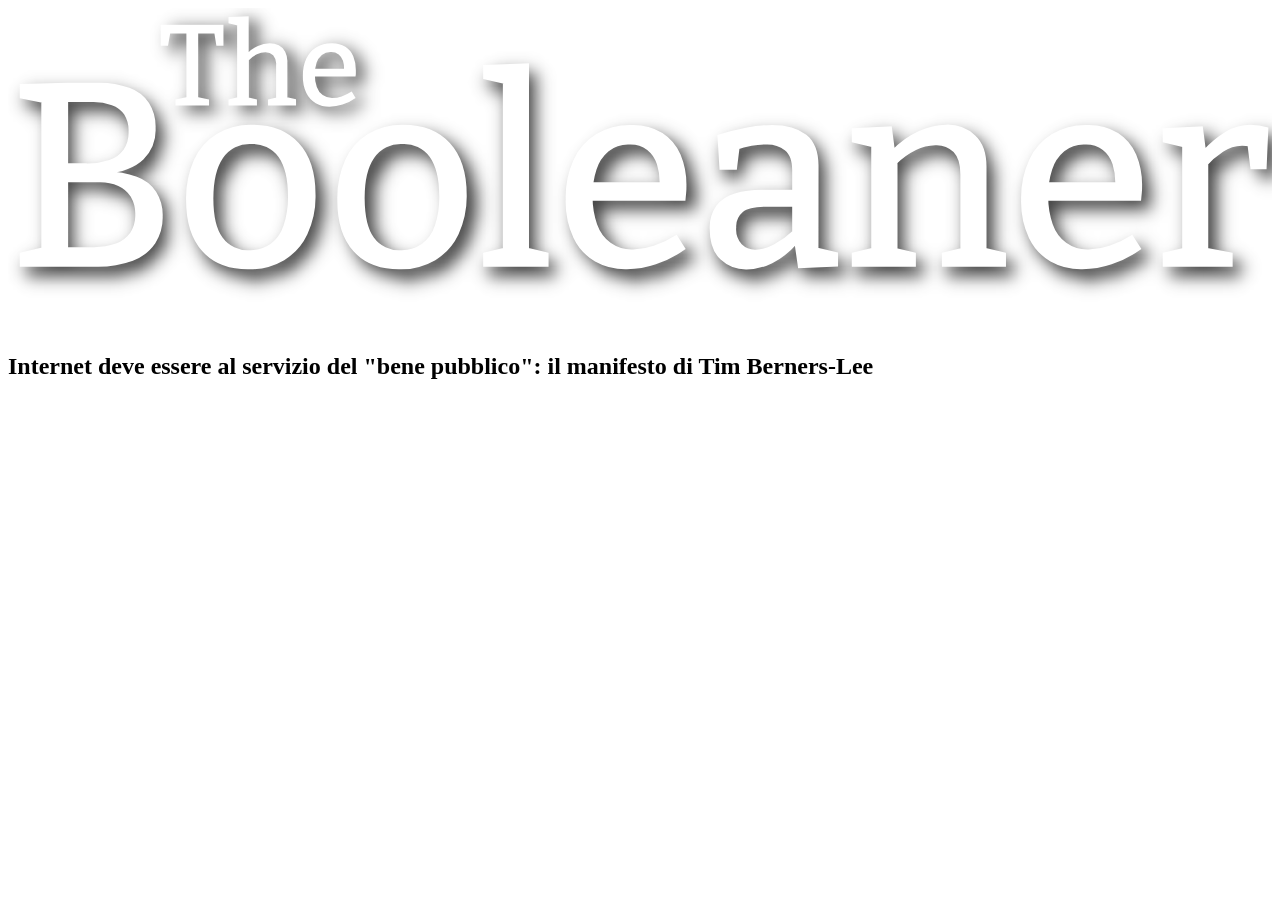
==== index.html @ 85d12923 "header cretion and first section with title" ====
<!DOCTYPE html>
<html lang="en">
<head>
    <meta charset="UTF-8">
    <meta name="viewport" content="width=device-width, initial-scale=1.0">
    <title>Booleaner</title>
    <link rel="stylesheet" href="./css/style.css">
</head>
<body>
    <!-- logo -->
    <header id="logo">
        <img id="booleaner" src="./img/logo.svg" alt="">
    </header>
    <main>
        <section>
            <h1>Internet deve essere al servizio del "bene pubblico": il manifesto di Tim Berners-Lee </h1>
        </section>
        <section></section>
        <section></section>
        <section></section>
        <sectio></sectio>
        <section></section>
    </main>
    <footer></footer>
</body>
</html>
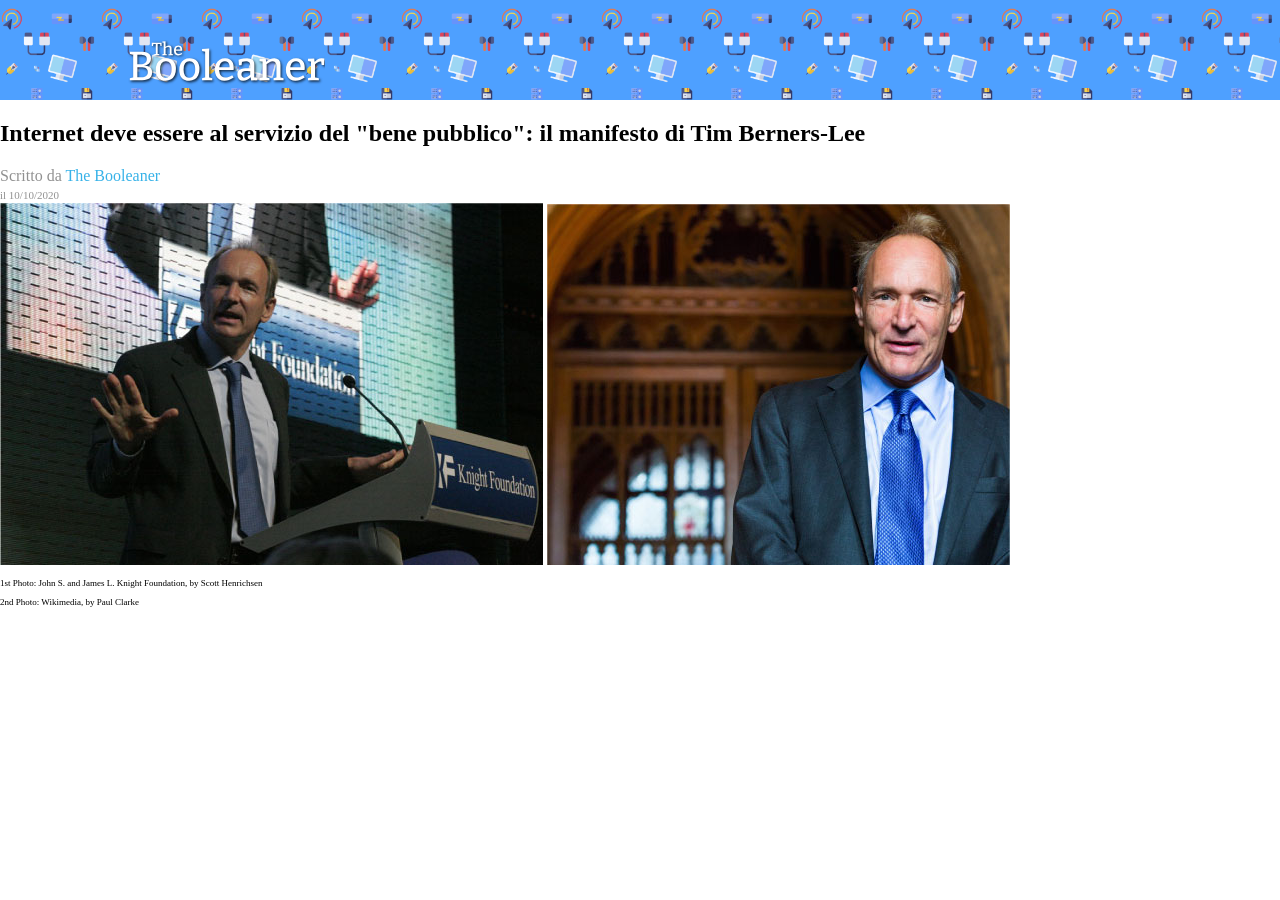
==== commit 7dd82007: "added photos about  Tim Berners-Lee" ====
--- a/index.html
+++ b/index.html
@@ -7,15 +7,30 @@
     <link rel="stylesheet" href="./css/style.css">
 </head>
 <body>
+
     <!-- logo -->
     <header id="logo">
         <img id="booleaner" src="./img/logo.svg" alt="">
     </header>
+
     <main>
+        <!-- title and author-->
         <section>
-            <h1>Internet deve essere al servizio del "bene pubblico": il manifesto di Tim Berners-Lee </h1>
+            <h1>
+                Internet deve essere al servizio del "bene pubblico": il manifesto di Tim Berners-Lee 
+            </h1>
+            <span id="aut">Scritto da <span id="author"> The Booleaner</span></span><br>
+            <span id="data">il 10/10/2020</span>
+            
         </section>
-        <section></section>
+
+        <!-- photos about  Tim Berners-Lee  -->
+        <section>
+            <img src="./img/tim-1.jpg" alt="">
+            <img src="./img/tim-2.jpg" alt="">
+            <p class="photo">1st Photo: John S. and James L. Knight Foundation, by Scott Henrichsen</p>
+            <p class="photo">2nd Photo: Wikimedia, by Paul Clarke </p>
+        </section>
         <section></section>
         <section></section>
         <sectio></sectio>
--- a/css/style.css
+++ b/css/style.css
@@ -0,0 +1,43 @@
+:root{
+    --cv-head: #4ea0ff;
+    --cv-autor: #37b2e8;
+    --cv-paragraph: #ffff00;
+    --cv-table1: #1fa9e5;
+    --cv-table2: #b1e4f2;
+    --cv-ADS: #919191;
+}
+
+body{
+    margin: 0%;
+}
+
+#logo{
+    width: 100%;
+    height: 100px;
+    background-color: var(--cv-head);  
+    background-image: url(./pattern.png) ;
+    background-size: contain;
+}
+
+#booleaner{
+    height: 50px;
+    margin-left: 10%;
+    margin-top: 40px;
+}
+
+#aut{
+    color: var(--cv-ADS);
+}
+
+#author{
+    color: var(--cv-autor);
+}
+
+#data{
+    color: var(--cv-ADS);
+    font-size: 11px;
+}
+
+.photo{
+    font-size: 9px;
+}
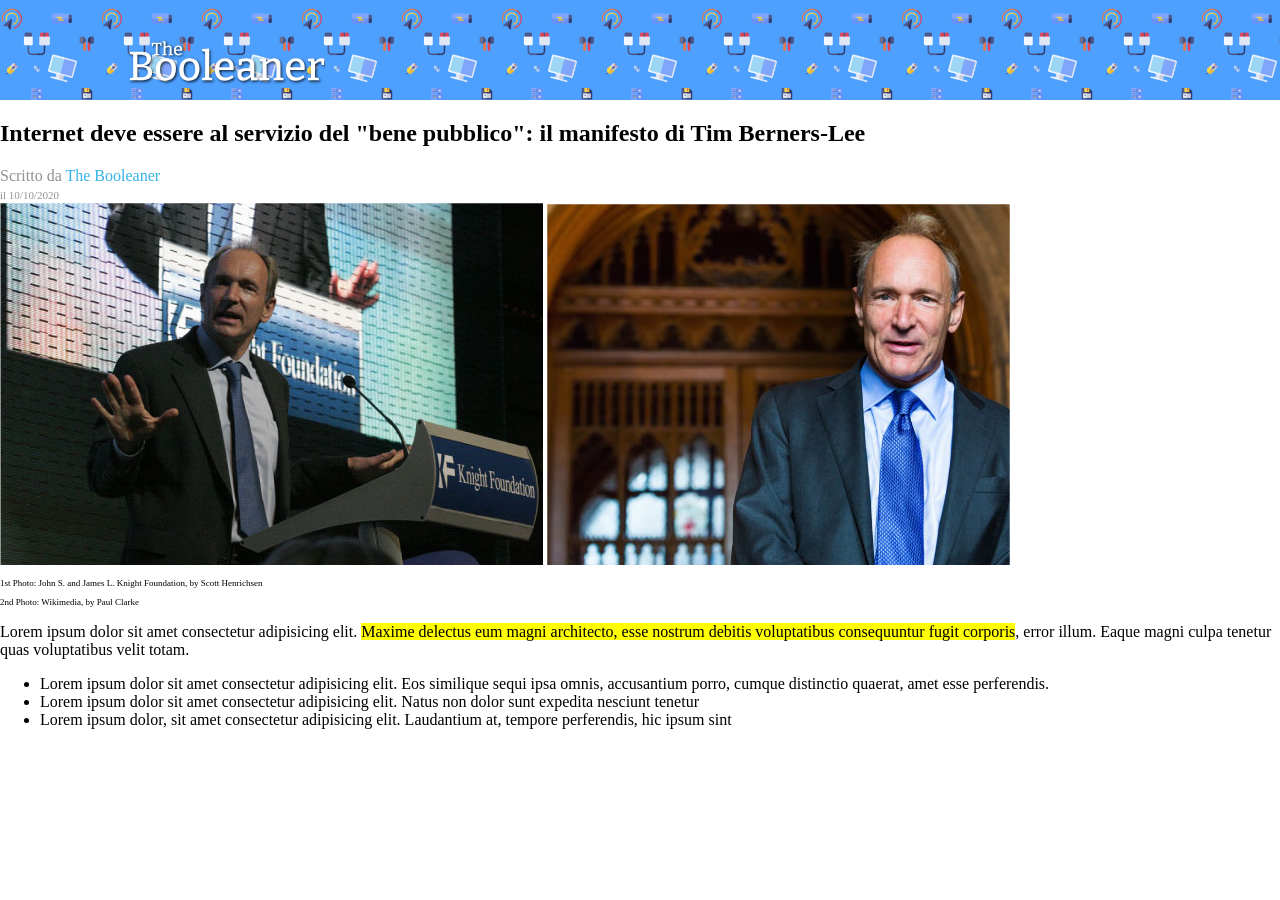
==== commit 49589b16: "added section with 1st paragraph and ul" ====
--- a/index.html
+++ b/index.html
@@ -31,7 +31,25 @@
             <p class="photo">1st Photo: John S. and James L. Knight Foundation, by Scott Henrichsen</p>
             <p class="photo">2nd Photo: Wikimedia, by Paul Clarke </p>
         </section>
-        <section></section>
+
+       <!--  paragraph and ul -->
+        <section>
+            <p>
+                Lorem ipsum dolor sit amet consectetur adipisicing elit. <mark class="mark">Maxime delectus eum magni architecto, esse nostrum debitis voluptatibus consequuntur fugit corporis</mark>, error illum. Eaque magni culpa tenetur quas voluptatibus velit totam.
+            </p>
+            <ul>
+                <li>
+                    Lorem ipsum dolor sit amet consectetur adipisicing elit. Eos similique sequi ipsa omnis, accusantium porro, cumque distinctio quaerat, amet esse perferendis.
+                </li>
+                <li>
+                    Lorem ipsum dolor sit amet consectetur adipisicing elit. Natus non dolor sunt expedita nesciunt tenetur
+                </li>
+                <li>
+                    Lorem ipsum dolor, sit amet consectetur adipisicing elit. Laudantium at, tempore perferendis, hic ipsum sint
+                </li>
+            </ul>
+        </section>
+        
         <section></section>
         <sectio></sectio>
         <section></section>
--- a/css/style.css
+++ b/css/style.css
@@ -40,4 +40,8 @@
 
 .photo{
     font-size: 9px;
+}
+
+.mark{
+    background-color: var(--cv-paragraph);
 }
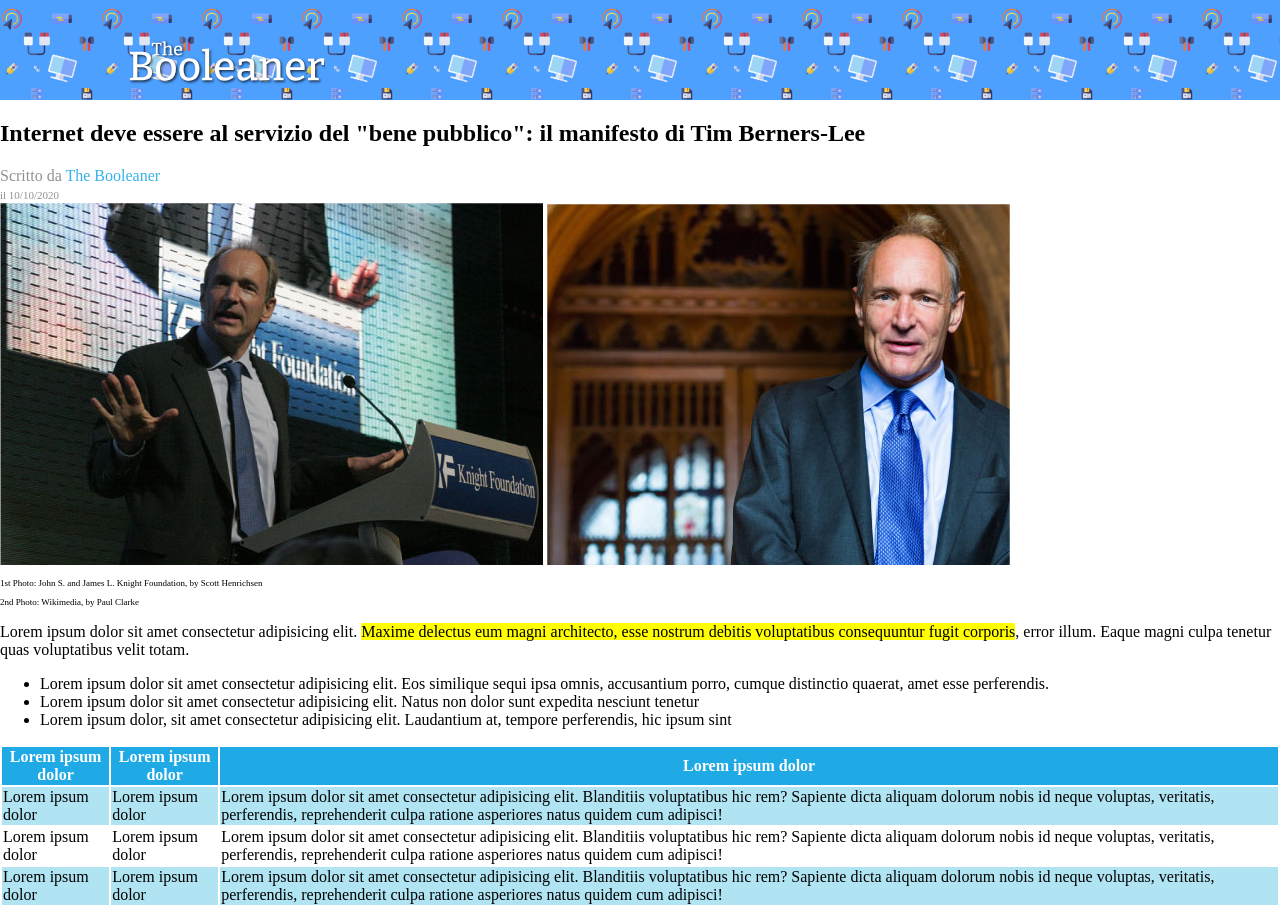
==== commit bb105139: "added section with table" ====
--- a/index.html
+++ b/index.html
@@ -49,8 +49,40 @@
                 </li>
             </ul>
         </section>
-        
-        <section></section>
+
+        <!--table  -->
+        <section>
+            <table>
+                <thead id="tab">
+                    <th class="lore">Lorem ipsum dolor</th>
+                    <th class="lore">Lorem ipsum dolor</th>
+                    <th class="lore">Lorem ipsum dolor</th>
+                </thead>
+                <tbody>
+                    <tr class="tbody">
+                        <td>Lorem ipsum dolor</td>
+                        <td>Lorem ipsum dolor</td>
+                        <td>
+                            Lorem ipsum dolor sit amet consectetur adipisicing elit. Blanditiis voluptatibus hic rem? Sapiente dicta aliquam dolorum nobis id neque voluptas, veritatis, perferendis, reprehenderit culpa ratione asperiores natus quidem cum adipisci!
+                        </td>
+                    </tr>
+                    <tr>
+                    <td>Lorem ipsum dolor</td>
+                        <td>Lorem ipsum dolor</td>
+                        <td>
+                            Lorem ipsum dolor sit amet consectetur adipisicing elit. Blanditiis voluptatibus hic rem? Sapiente dicta aliquam dolorum nobis id neque voluptas, veritatis, perferendis, reprehenderit culpa ratione asperiores natus quidem cum adipisci!
+                        </td>
+                    </tr>
+                    <tr class="tbody">
+                        <td>Lorem ipsum dolor</td>
+                        <td>Lorem ipsum dolor</td>
+                        <td>
+                            Lorem ipsum dolor sit amet consectetur adipisicing elit. Blanditiis voluptatibus hic rem? Sapiente dicta aliquam dolorum nobis id neque voluptas, veritatis, perferendis, reprehenderit culpa ratione asperiores natus quidem cum adipisci!
+                        </td>
+                    </tr>
+                </tbody>
+            </table>
+        </section>
         <sectio></sectio>
         <section></section>
     </main>
--- a/css/style.css
+++ b/css/style.css
@@ -44,4 +44,17 @@
 
 .mark{
     background-color: var(--cv-paragraph);
-}+}
+
+#tab{
+    background-color: var(--cv-table1);
+    
+}
+
+.lore{
+    color: white;
+}
+
+.tbody{
+    background-color: var(--cv-table2);
+}
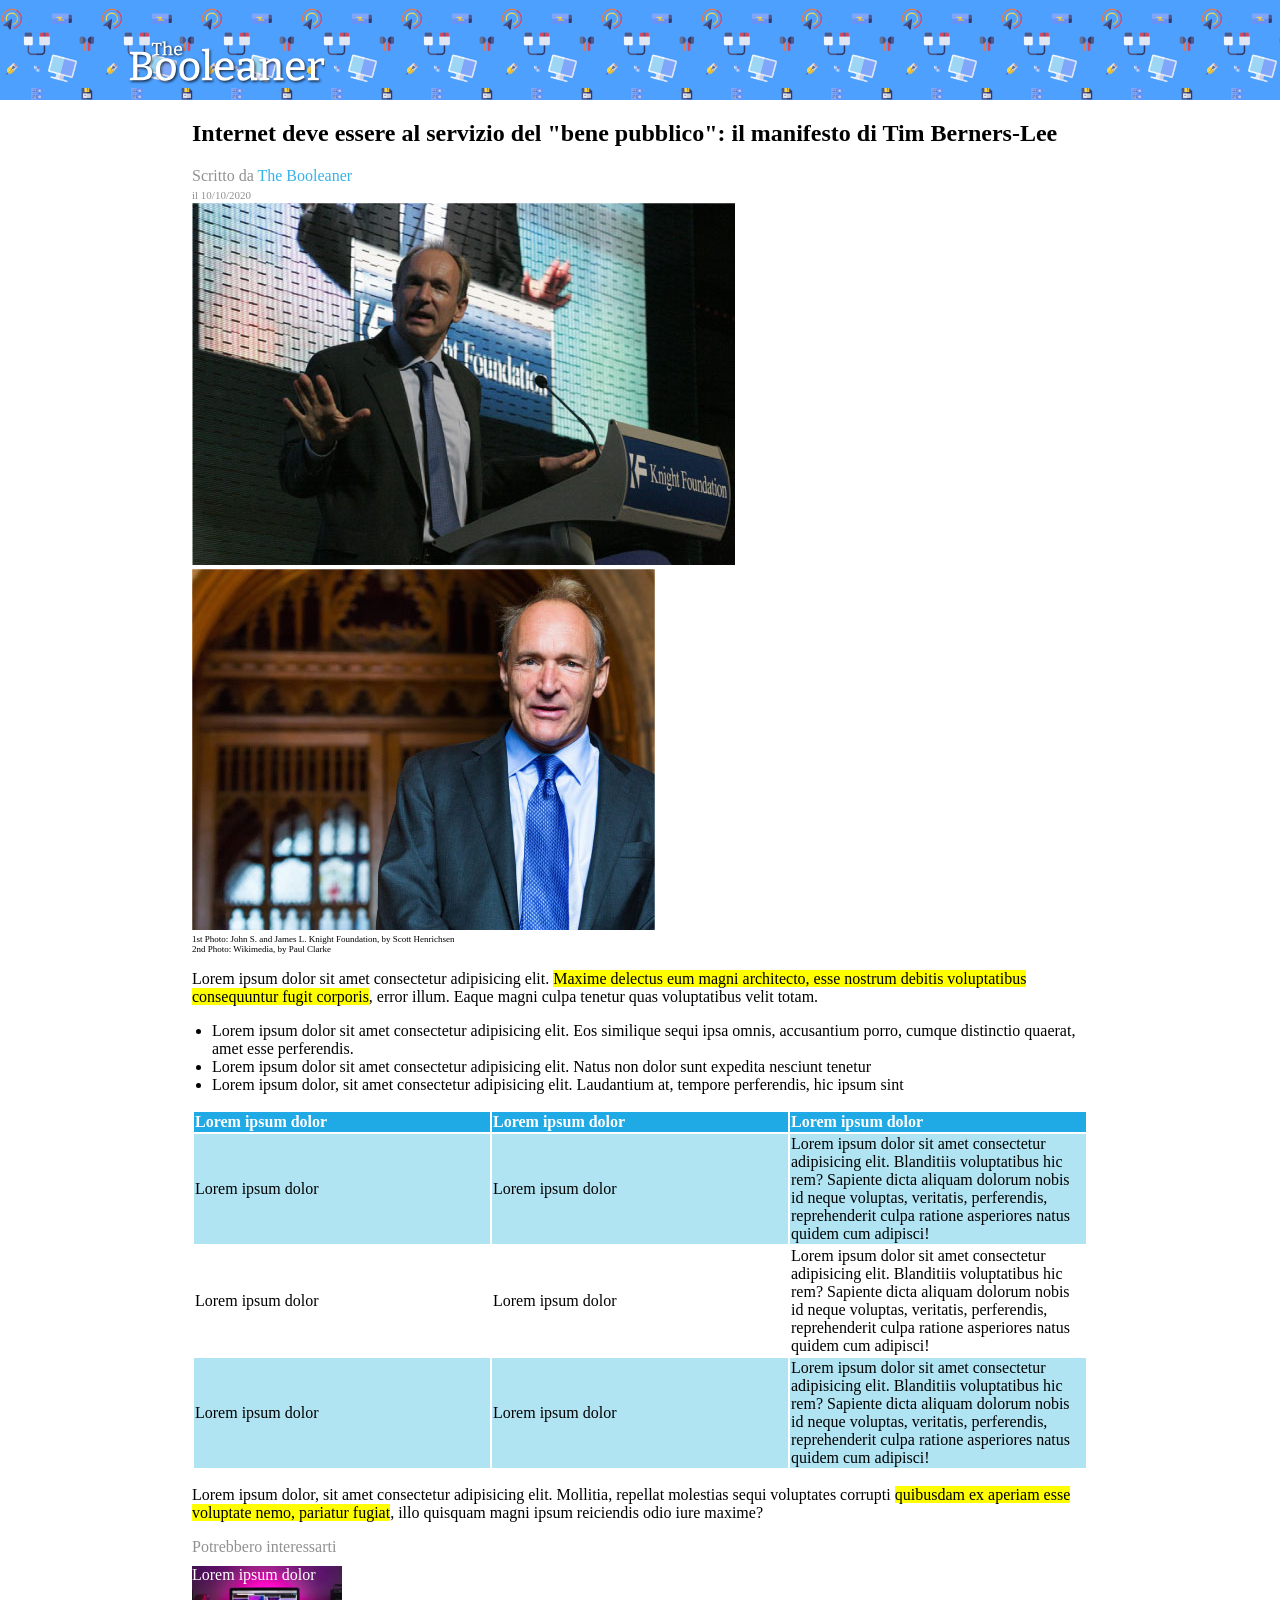
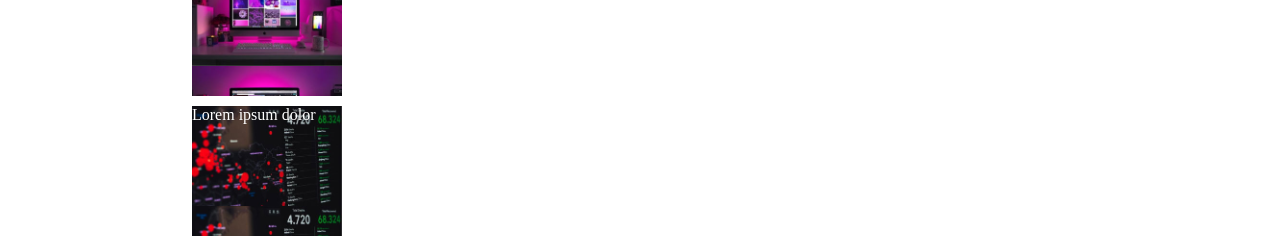
==== commit cc53e8b2: "added the lst section with ADS" ====
--- a/index.html
+++ b/index.html
@@ -28,8 +28,8 @@
         <section>
             <img src="./img/tim-1.jpg" alt="">
             <img src="./img/tim-2.jpg" alt="">
-            <p class="photo">1st Photo: John S. and James L. Knight Foundation, by Scott Henrichsen</p>
-            <p class="photo">2nd Photo: Wikimedia, by Paul Clarke </p>
+            <div class="photo">1st Photo: John S. and James L. Knight Foundation, by Scott Henrichsen</div>
+            <div class="photo">2nd Photo: Wikimedia, by Paul Clarke </div>
         </section>
 
        <!--  paragraph and ul -->
@@ -37,7 +37,7 @@
             <p>
                 Lorem ipsum dolor sit amet consectetur adipisicing elit. <mark class="mark">Maxime delectus eum magni architecto, esse nostrum debitis voluptatibus consequuntur fugit corporis</mark>, error illum. Eaque magni culpa tenetur quas voluptatibus velit totam.
             </p>
-            <ul>
+            <ul id="ul">
                 <li>
                     Lorem ipsum dolor sit amet consectetur adipisicing elit. Eos similique sequi ipsa omnis, accusantium porro, cumque distinctio quaerat, amet esse perferendis.
                 </li>
@@ -83,8 +83,24 @@
                 </tbody>
             </table>
         </section>
-        <sectio></sectio>
-        <section></section>
+
+        <!-- paragraph -->
+        <sectio>
+            <p>
+                Lorem ipsum dolor, sit amet consectetur adipisicing elit. Mollitia, repellat molestias sequi voluptates corrupti <mark>quibusdam ex aperiam esse voluptate nemo, pariatur fugiat</mark>, illo quisquam magni ipsum reiciendis odio iure maxime?
+            </p>
+        </sectio>
+
+        <!-- ADS  -->
+        <section>
+            <div id="ads">Potrebbero interessarti</div>
+            <div id="imgads">
+                <span class="lore">Lorem ipsum dolor</span>
+            </div>
+            <div id="imgad">
+                <span class="lore">Lorem ipsum dolor</span>
+            </div>
+        </section>
     </main>
     <footer></footer>
 </body>
--- a/css/style.css
+++ b/css/style.css
@@ -7,8 +7,9 @@
     --cv-ADS: #919191;
 }
 
-body{
-    margin: 0%;
+main{
+    width: 70%;
+    margin: auto;
 }
 
 #logo{
@@ -17,6 +18,12 @@
     background-color: var(--cv-head);  
     background-image: url(./pattern.png) ;
     background-size: contain;
+    margin: 0%;
+}
+body{
+    margin-top: 0px;
+    margin-left: 0px;
+    margin-right: 0px;
 }
 
 #booleaner{
@@ -53,8 +60,37 @@
 
 .lore{
     color: white;
+    width: 20%;
 }
 
 .tbody{
     background-color: var(--cv-table2);
 }
+
+#ads{
+    color: var(--cv-ADS);
+}
+
+#imgads{
+    background-image: url(./monitor.jpg);
+    background-size: contain;
+    width: 150px;
+    height: 130px;
+    margin-top:10px;
+}
+
+#imgad{
+    background-image: url(./graph.jpg);
+    background-size: contain;
+    width: 150px;
+    height: 130px;
+    margin-top:10px;
+}
+table{
+    text-align: left;
+   
+}
+
+#ul{
+    padding-inline-start: 20px;
+}
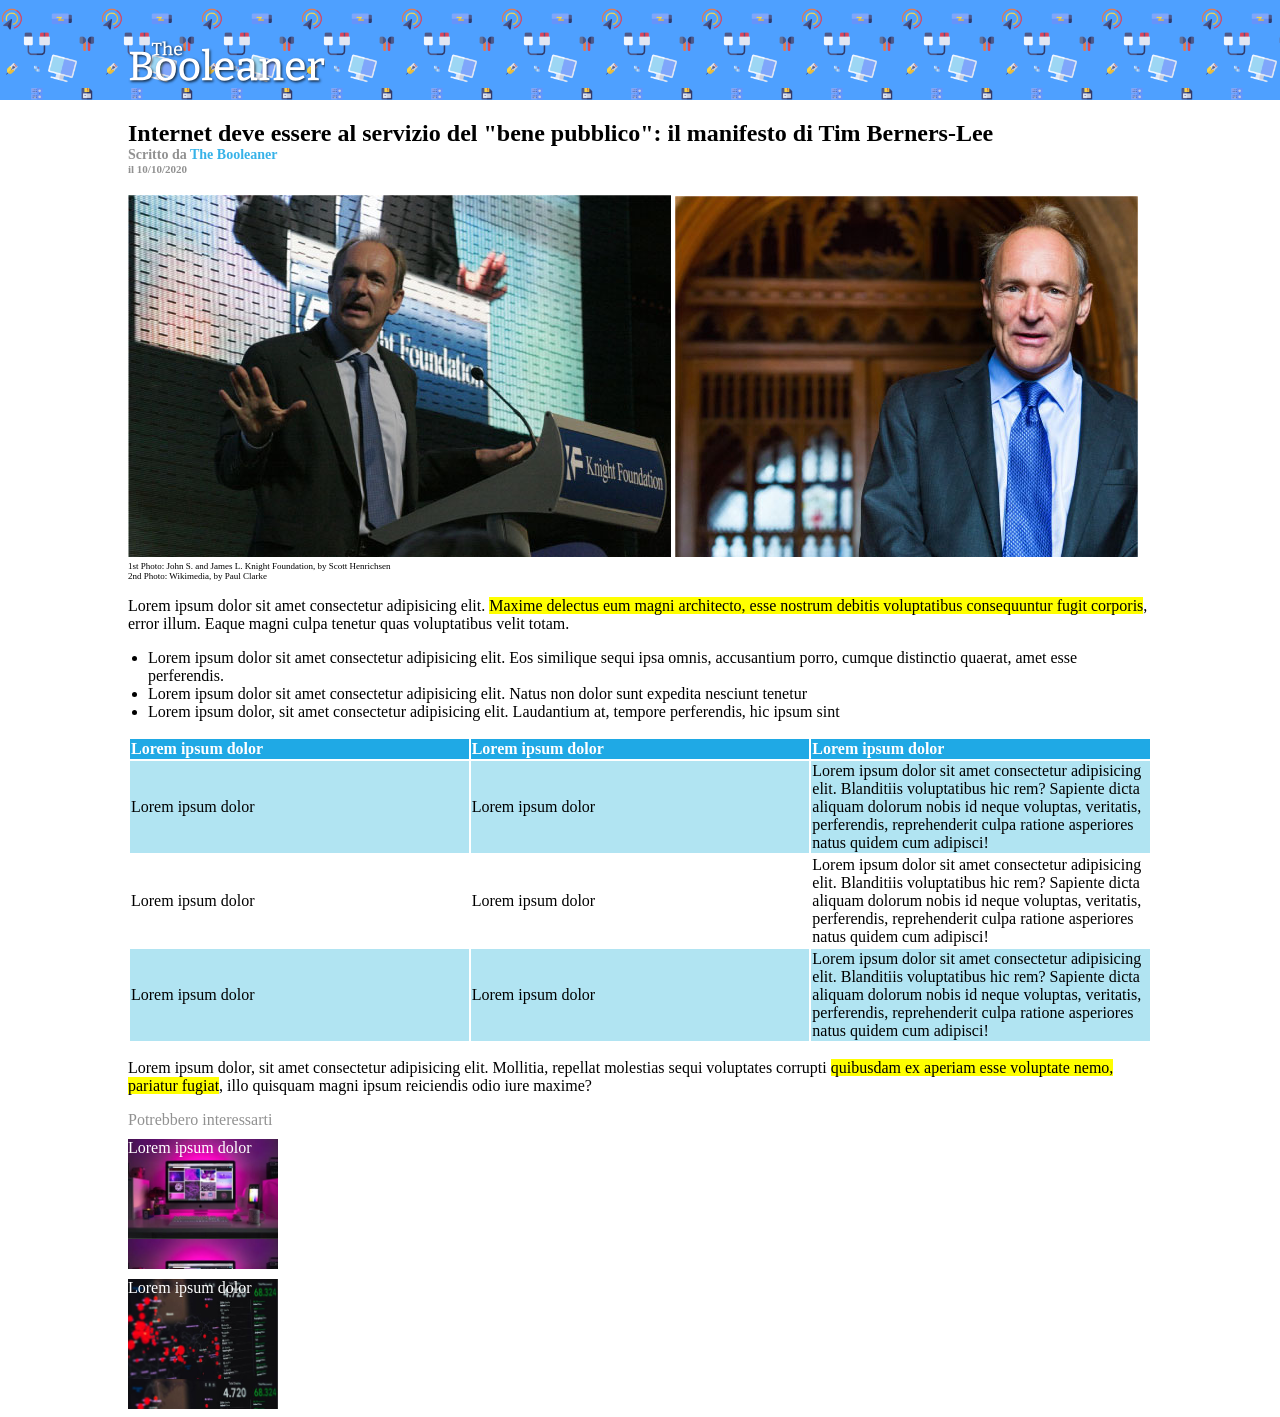
==== commit aba40d23: "fix on title" ====
--- a/index.html
+++ b/index.html
@@ -17,10 +17,11 @@
         <!-- title and author-->
         <section>
             <h1>
-                Internet deve essere al servizio del "bene pubblico": il manifesto di Tim Berners-Lee 
+                Internet deve essere al servizio del "bene pubblico": il manifesto di Tim Berners-Lee  
+                <div id="aut">Scritto da <span id="author"> The Booleaner</span></div>
+                <div id="data">il 10/10/2020</div>
             </h1>
-            <span id="aut">Scritto da <span id="author"> The Booleaner</span></span><br>
-            <span id="data">il 10/10/2020</span>
+            
             
         </section>
 
--- a/css/style.css
+++ b/css/style.css
@@ -8,7 +8,7 @@
 }
 
 main{
-    width: 70%;
+    width: 80%;
     margin: auto;
 }
 
@@ -34,6 +34,8 @@
 
 #aut{
     color: var(--cv-ADS);
+    font-size: 14px;
+    
 }
 
 #author{
